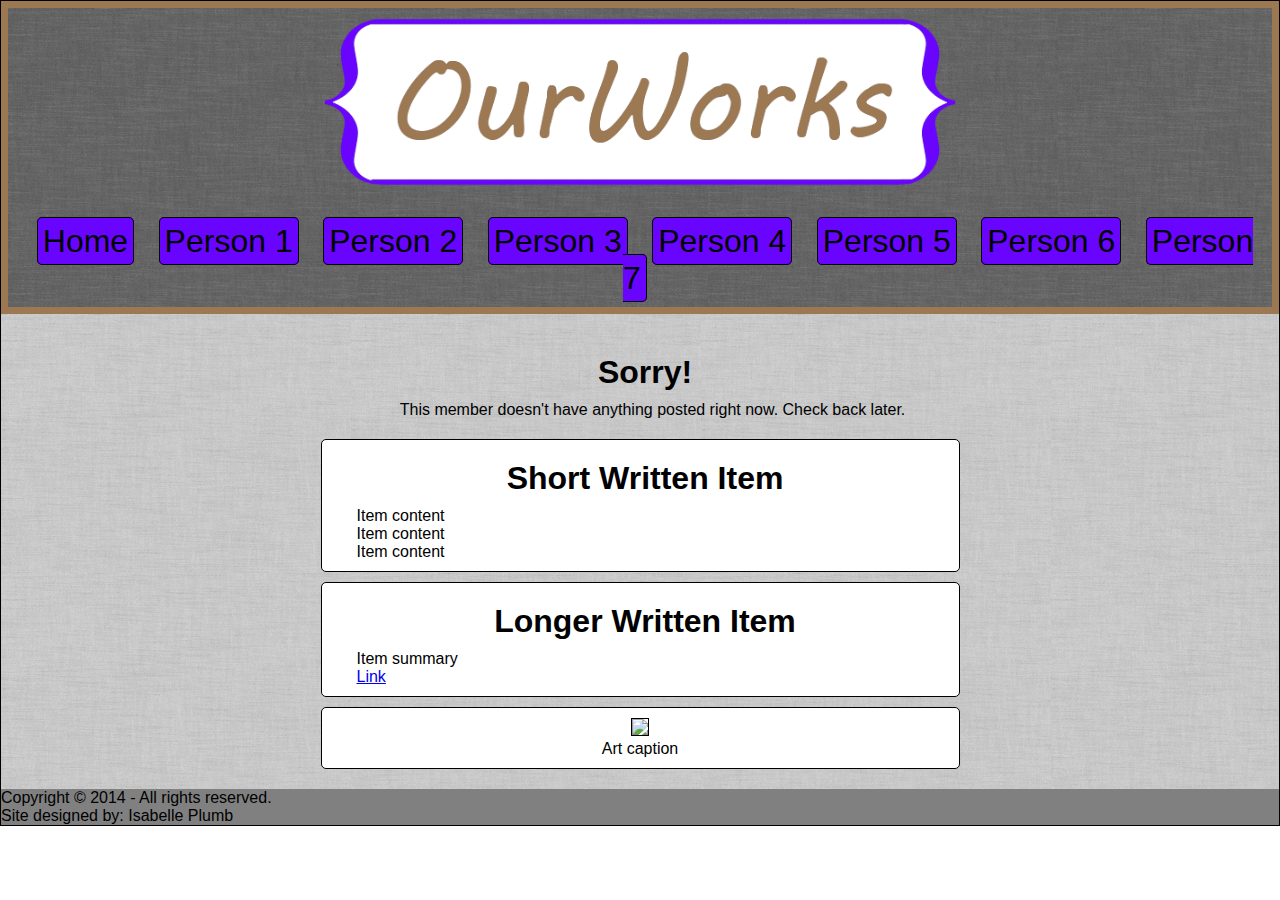
==== blank.html @ b1e0f0e6 "5.OurWorks launch" ====
<!DOCTYPE html>
<html lang="en">
<head>
	<meta charset="UTF-8">
	<meta name="viewport" content="width=device-width, initial-scale=1.0">
	<title>Person Name</title>
	<link rel="stylesheet" type="text/css" href="../css/styles.css">
</head>
<body>
	<header>
		<div id="logo">
			<img src="../img/logo3.png"/>
		</div>
		<nav>
			<ul>
				<li><a href="../index.html">Home</a></li>
				<li><a href="../person1/person1.html">Person 1</a></li>
				<li><a href="../person2/person2.html">Person 2</a></li>
				<li><a href="../person3/person3.html">Person 3</a></li>
				<li><a href="../person4/person4.html">Person 4</a></li>
				<li><a href="../person5/person5.html">Person 5</a></li>
				<li><a href="../person6/person6.html">Person 6</a></li>
				<li><a href="../person7/person7.html">Person 7</a></li>
				<!--<li><a href="contact.html">Contact Me</a></li>-->
			</ul>
		</nav>
	</header>
	<main>
		<article>
			<div id="blank">
				<h1>Sorry!</h1>
				<p>This member doesn't have anything posted right now. Check back later.</p>
			</div>
			<div id="short">
				<h1>Short Written Item</h1>
				<p>Item content</p>
				<p>Item content</p>
				<p>Item content</p>
			</div>
			<div id="long">
				<h1>Longer Written Item</h1>
				<p>Item summary</p>
				<p><a href="#">Link</a></p>
			</div>
			<div id="art">
				<img src="#"/>
				<p>Art caption</p>
			</div>
		</article>
	</main>
	<footer>
		<p> Copyright &copy; 2014 - All rights reserved. </p>
        <p>Site designed by: Isabelle Plumb</p>
	</footer>
</body>
</html>
---- css/styles.css ----
body{
	margin:0px;
	border:black 1px solid;
    font-family: "Helvetica Neue", Helvetica, Arial, sans-serif;
    font-size:100%;
}

ul, h1, p {
	margin-bottom:0px;
	margin-top:0px;
}

header{
	background-color:white;
	margin:0px;
	border:#9c7853 7px solid;
	background-image: url("../img/grey_wall.png");
}
header #logo img {
	width:50%;
	padding-left:25%;
	padding-right:25%;
	margin-bottom:10px;
	margin-top:10px;
}
header nav ul{
	width:100%;
	padding-bottom:10px;
	padding-right:10px;
	padding-left:0;
	position:relative;
	text-decoration:none;
	text-align:center;
}
header nav ul li{
	display:inline;
	font-size:2em;
	width:100%;
	background-color:#6905ff;
	padding:5px;
	margin:10px 10px 10px 10px;
	border: black 1px solid;
	border-radius:5px;
}
header nav ul{
	width:100%;
}
header nav ul li:hover{
	background-color:#9c7853;
}
header nav ul li a{
	text-decoration:none;
	color:black;
}
header nav ul li.current {
    background-color:#9c7853;
    }
main{
	background-color:blue;
	margin:0px;
	border:0px;
	background-image: url("../img/lg_wall.png");
	padding-top:10px;
	padding-bottom:10px;
}
main article h1{
	text-indent:10px;
	padding:10px;
}
main article img{
	border:black 1px solid;
}
#short{
	text-align:center;
	background-color:white;
	margin:10px 25% 10px 25%;
	border:black 1px solid;
	border-radius:5px;
	padding:10px;
}
#short p{
	text-align:left;
	text-indent:25px;

}
#long{
	text-align:center;
	background-color:white;
	margin:10px 25% 10px 25%;
	text-indent:25px;
	border:black 1px solid;
	border-radius:5px;
	padding:10px;
}
#long p{
	text-align:left;
}
#art{
	text-align:center;
	background-color:white;
	margin:10px 25% 10px 25%;
	padding:10px;
	border:black 1px solid;
	border-radius:5px;
}
#blank{
	text-align:center;
	margin:10px 25% 10px 25%;
	text-indent:25px;
	padding:10px;
}
footer{
	background-color:gray;
	margin:0px;
	border:0px;
}
/*footer p:nth-child(1){
	float:left;
}
footer p:nth-child(2){
	text-align:right;
}*/

p.slant{
	font-style:italic;
}

/****Page1****/

#page1 main article p{
	text-indent:10px;
	padding:10px 
}

#page1 main article h1:nth-child(1){
	text-align:center;
} 

#page1 main article p:nth-child(2){
	padding:10px;
	text-indent:10px;
	text-align:left;
	margin-left:30%;
} 
#page1 main article p:nth-child(3){
	padding:10px;
	text-indent:10px;
	text-align:right;
	margin-right:30%;
} 
#page1 main article p:nth-child(4){
	padding:10px;
	text-indent:10px;
	text-align:left;
	margin-left:30%;
}



.clearfix:before, .clearfix:after {
    content: "";
    display: block;
    clear: both;
}

/*@media screen and (max-width:600px){
	header nav ul {
		width:2px
	}
}*/










































/**************EXILE*************/

/*header {
	background-color:blue;
	position:relative;
}
header img {
	width:25%;
	position:absolute;
	top:5px;
	left:5px;
}
header nav {
	text-align:center;
	padding-top:45px;
}
header nav li {
	display:inline;
	width:18%;
	padding:20px;
	margin:0;
}*/
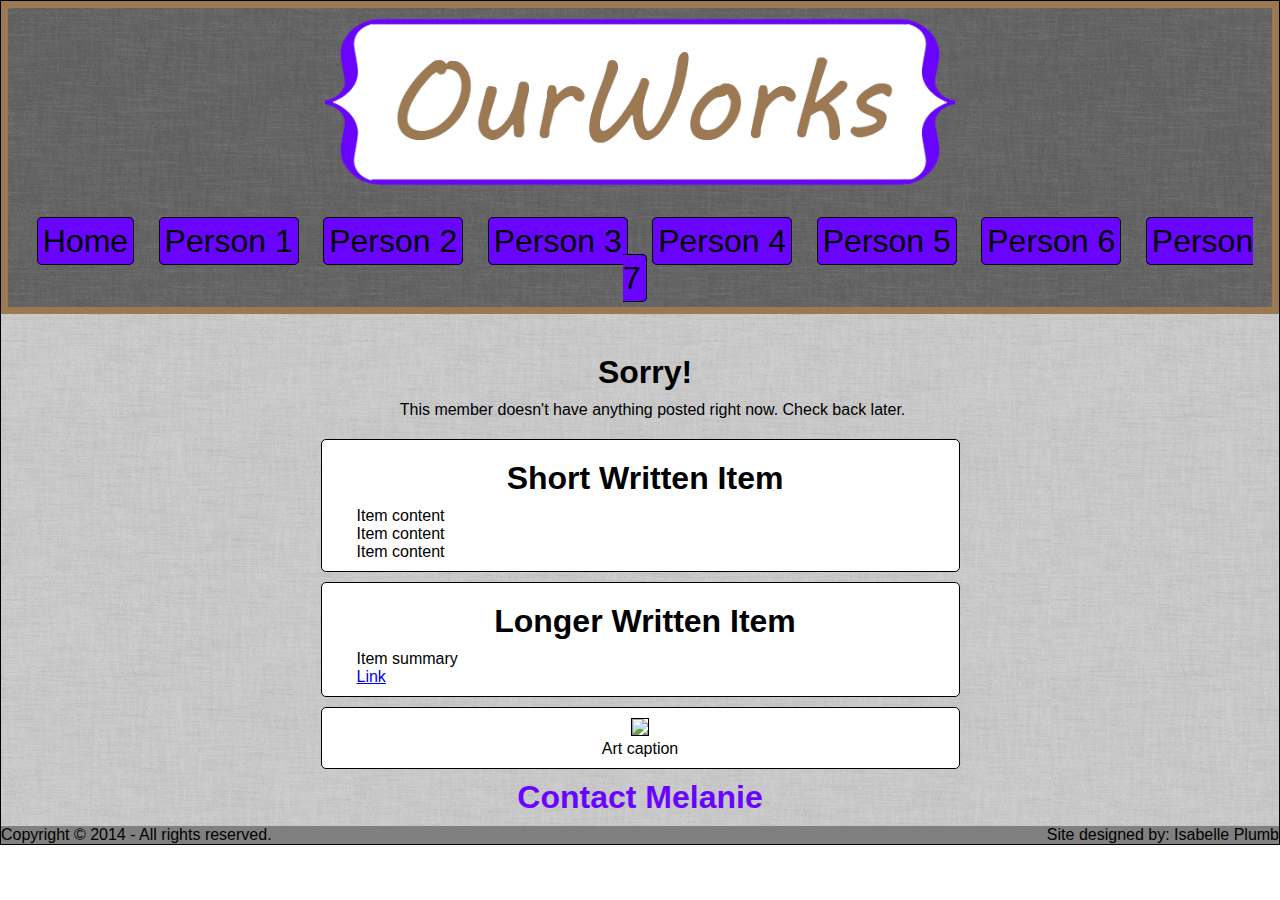
==== commit 0bcf2f13: "8. Micromanagement" ====
--- a/blank.html
+++ b/blank.html
@@ -47,6 +47,9 @@
 				<p>Art caption</p>
 			</div>
 		</article>
+		<div id="contact">
+			<h1><a href="#">Contact Melanie</a></h1>
+		</div>
 	</main>
 	<footer>
 		<p> Copyright &copy; 2014 - All rights reserved. </p>
--- a/css/styles.css
+++ b/css/styles.css
@@ -1,5 +1,5 @@
 body{
-	margin:0px;
+	margin:auto;
 	border:black 1px solid;
     font-family: "Helvetica Neue", Helvetica, Arial, sans-serif;
     font-size:100%;
@@ -22,6 +22,16 @@
 	padding-right:25%;
 	margin-bottom:10px;
 	margin-top:10px;
+}
+header #logo p{
+	color:white;
+	position:absolute;
+	padding-top:300px;
+	z-index:-1;
+}
+header #logo p:hover{
+	display:block;
+	color:red;
 }
 header nav ul{
 	width:100%;
@@ -114,15 +124,24 @@
 	margin:0px;
 	border:0px;
 }
-/*footer p:nth-child(1){
+footer p:nth-child(1){
 	float:left;
 }
 footer p:nth-child(2){
 	text-align:right;
-}*/
+}
 
 p.slant{
 	font-style:italic;
+}
+
+#contact{
+	text-align:center;
+	text-decoration:none;
+}
+#contact a{
+	text-decoration:none;
+	color:#6905ff;
 }
 
 /****Page1****/
@@ -163,11 +182,27 @@
     clear: both;
 }
 
-/*@media screen and (max-width:600px){
-	header nav ul {
-		width:2px
-	}
-}*/
+@media screen and (max-width:600px){
+	header #logo img {
+		width:100%;
+		padding-left:0;
+		padding-right:0;
+		margin-bottom:10px;
+		margin-top:10px;
+	}
+	header nav ul{
+		width:100%;
+	}
+	header nav ul{
+		width:100%;
+	}
+	header nav ul li{
+		display:block;
+		width:98%;
+		overflow:hidden;
+		margin:0px;
+	}
+}
 
 
 
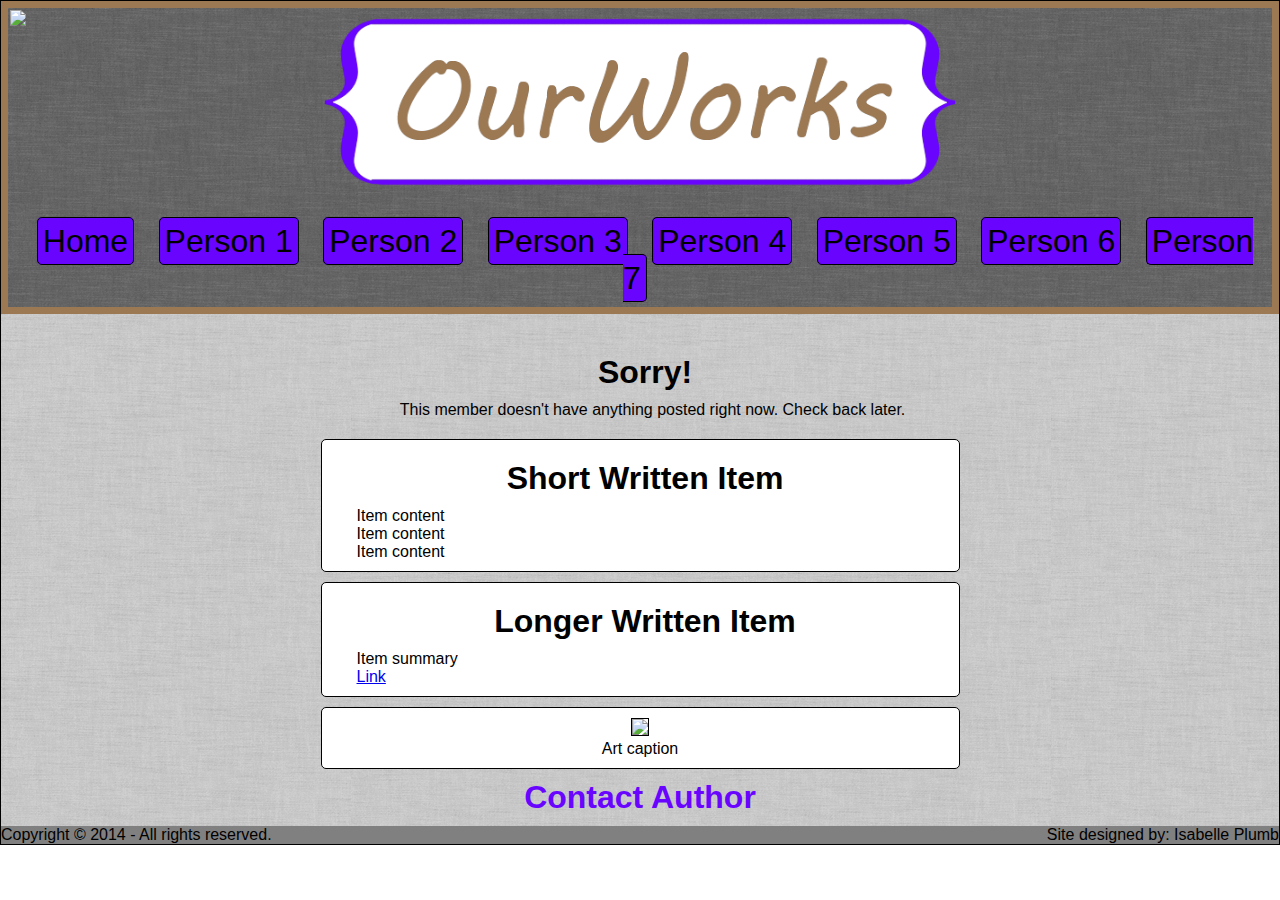
==== commit 15c8721c: "10. Nipping & Tucking" ====
--- a/blank.html
+++ b/blank.html
@@ -4,12 +4,15 @@
 	<meta charset="UTF-8">
 	<meta name="viewport" content="width=device-width, initial-scale=1.0">
 	<title>Person Name</title>
-	<link rel="stylesheet" type="text/css" href="../css/styles.css">
+	<link rel="stylesheet" type="text/css" href="css/styles.css">
 </head>
 <body>
 	<header>
 		<div id="logo">
-			<img src="../img/logo3.png"/>
+			<img src="img/logo3.png"/>
+		</div>
+		<div id="author">
+			<img src="#"/>
 		</div>
 		<nav>
 			<ul>
@@ -48,7 +51,7 @@
 			</div>
 		</article>
 		<div id="contact">
-			<h1><a href="#">Contact Melanie</a></h1>
+			<h1><a href="#">Contact Author</a></h1>
 		</div>
 	</main>
 	<footer>
--- a/css/styles.css
+++ b/css/styles.css
@@ -32,6 +32,11 @@
 header #logo p:hover{
 	display:block;
 	color:red;
+}
+header #author img{
+	position:absolute;
+	top:10px;
+	left:10px;
 }
 header nav ul{
 	width:100%;
